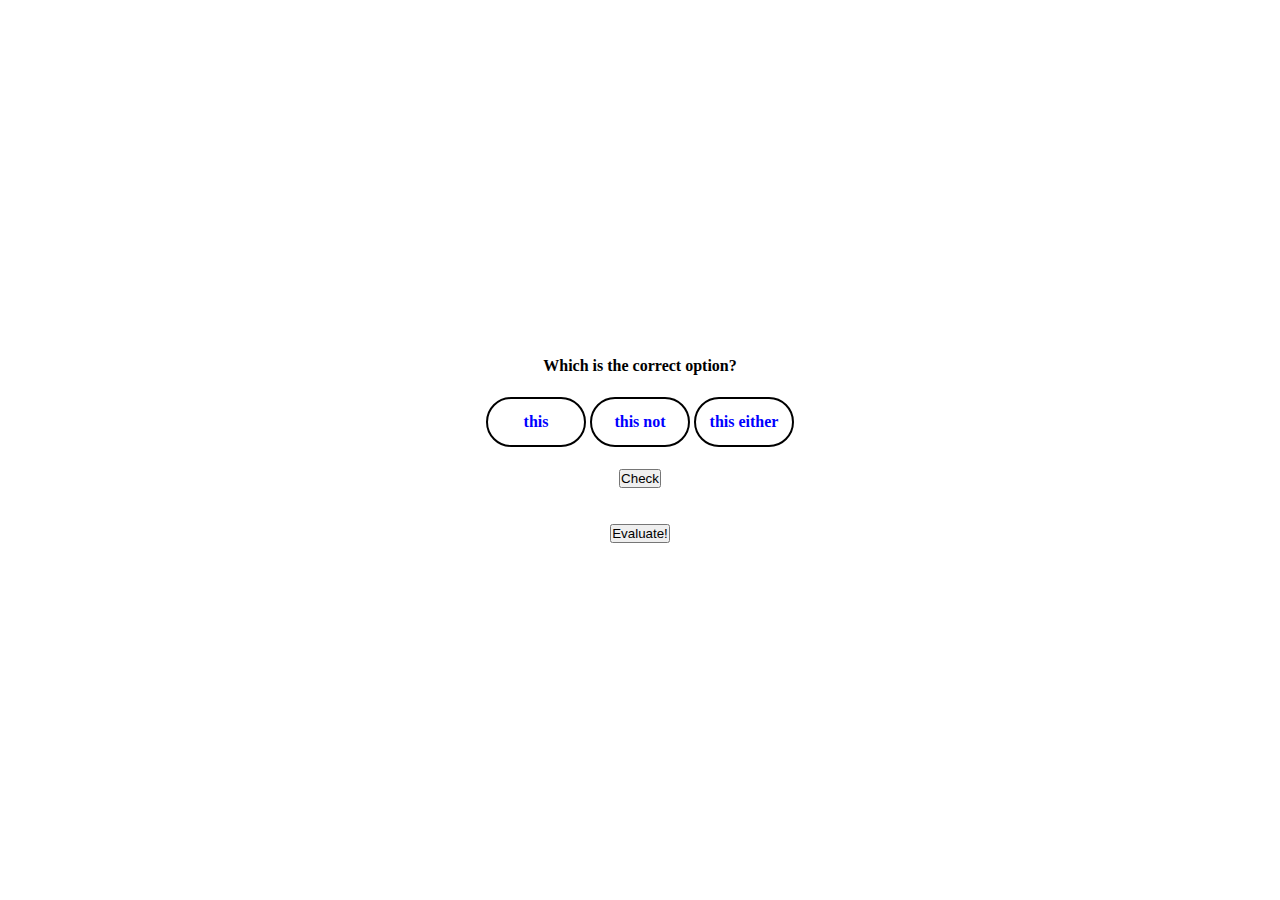
==== CODE_SAMPLE_BASIC/index.html @ 22aaa6a4 "feat: add check button" ====
<!DOCTYPE html>
<html>
  <head>
    <title>Evulpo Exercise Test</title>
    <meta
      name="description"
      content="exercise test full stack developer interview"
    />
    <meta
      name="keywords"
      content="single-choice exercise basic-data-connection"
    />
    <script src="main.js" type="text/javascript"></script>
    <link href="style.css" rel="stylesheet" type="text/css" />
  </head>
  <body>
    <p class="question">Which is the correct option?</p>
    <div id="options-wrapper"></div>

    <!-- Template Part -->
    <button onclick="myEval()">Check</button>
    <div id="check-message"></div>
    <!-- -->
    <br />
    <button onclick="next()" style="display: none" id="next-btn">Next</button>
    <button onclick="getScore()" style="display: none" id="get-score">
      Get Score
    </button>

    <br />
    <!-- Template Part -->
    <button onclick="myEvaluation()">Evaluate!</button>
    <div id="evaluation-message"></div>
    <!-- -->
    <script
      async
      defer
      src="https://apis.google.com/js/api.js"
      onload="this.onload=function(){};handleClientLoad()"
      onreadystatechange="if (this.readyState === 'complete') this.onload()"
    ></script>
  </body>
</html>
---- CODE_SAMPLE_BASIC/style.css ----
* {
  margin: 0;
  padding: 0;
  box-sizing: border-box;
}

body {
  display: flex;
  justify-content: center;
  flex-direction: column;
  align-items: center;
  height: 100vh;
}

.question {
  font-weight: bold;
}
.unchosen {
  transition: all 0.15s;
  border-style: solid;
  border-width: 2px;
}
.chosen {
  transition: all 0.15s;
  border-style: solid;
  border-width: 4px;
}
.option {
  width: 100px;
  height: 50px;
  border-radius: 25px;
  padding-left: auto;
  padding-right: auto;
  margin: 2px;
}
.text {
  font-weight: bold;
  font-size: 16px;
  color: #0000ff;
  text-align: center;
  display: flex;
  justify-content: center;
  align-items: center;
  height: 100%;
}

#options-wrapper {
  display: flex;
  margin: 20px;
}

.error-par {
  color: red;
  font-size: 24px;
}

.succes-par {
  color: green;
  font-size: 24px;
}

.warning-par {
  color: orange;
  font-size: 24px;
}
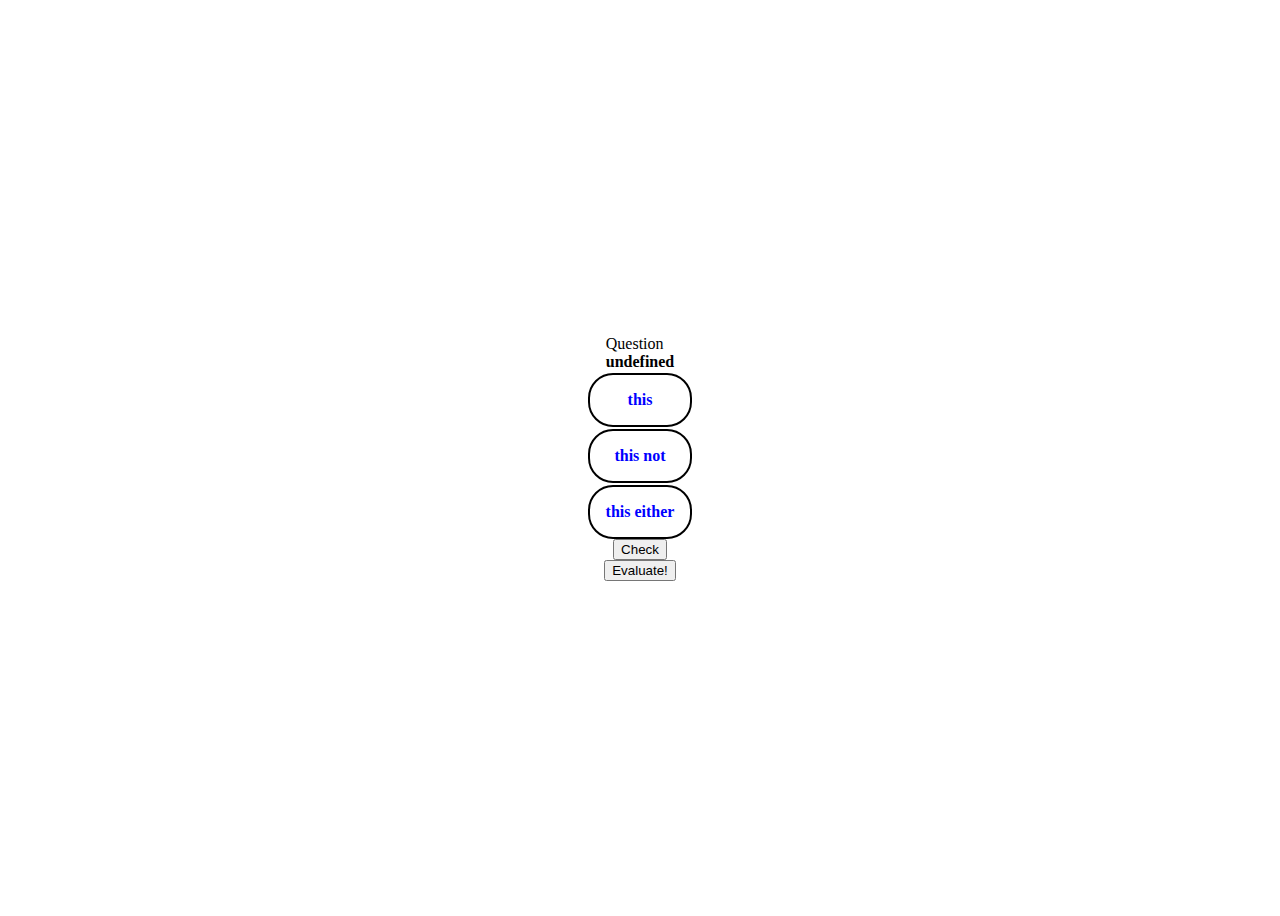
==== commit 103566b9: "feat: add secure for answers and next questions" ====
--- a/CODE_SAMPLE_BASIC/index.html
+++ b/CODE_SAMPLE_BASIC/index.html
@@ -14,24 +14,21 @@
     <link href="style.css" rel="stylesheet" type="text/css" />
   </head>
   <body>
-    <p class="question">Which is the correct option?</p>
+    <div id="question-wrapper">
+      <div>Question</div>
+      <div id="question">Which is the correct option?</div>
+    </div>
     <div id="options-wrapper"></div>
 
-    <!-- Template Part -->
-    <button onclick="myEval()">Check</button>
-    <div id="check-message"></div>
-    <!-- -->
-    <br />
-    <button onclick="next()" style="display: none" id="next-btn">Next</button>
-    <button onclick="getScore()" style="display: none" id="get-score">
-      Get Score
-    </button>
+    <!-- Check Button -->
+    <div>
+      <button id="check-btn" onclick="checkAnswer()">Check</button>
+      <button id="next-btn" onclick="nextQuestion()">Next</button>
+    </div>
 
-    <br />
-    <!-- Template Part -->
     <button onclick="myEvaluation()">Evaluate!</button>
     <div id="evaluation-message"></div>
-    <!-- -->
+    <div id="result"></div>
     <script
       async
       defer
--- a/CODE_SAMPLE_BASIC/style.css
+++ b/CODE_SAMPLE_BASIC/style.css
@@ -1,9 +1,3 @@
-* {
-  margin: 0;
-  padding: 0;
-  box-sizing: border-box;
-}
-
 body {
   display: flex;
   justify-content: center;
@@ -12,7 +6,7 @@
   height: 100vh;
 }
 
-.question {
+#question {
   font-weight: bold;
 }
 .unchosen {
@@ -31,35 +25,29 @@
   border-radius: 25px;
   padding-left: auto;
   padding-right: auto;
-  margin: 2px;
+  margin-top: 2px;
 }
 .text {
   font-weight: bold;
   font-size: 16px;
   color: #0000ff;
   text-align: center;
-  display: flex;
-  justify-content: center;
-  align-items: center;
-  height: 100%;
 }
 
-#options-wrapper {
-  display: flex;
-  margin: 20px;
+.warning {
+  color: orange;
+}
+.error {
+  color: red;
 }
 
-.error-par {
-  color: red;
-  font-size: 24px;
+#result {
+  font-weight: bold;
+  font-size: 16px;
+  text-align: center;
+  transition: all 1s;
 }
 
-.succes-par {
-  color: green;
-  font-size: 24px;
+#next-btn {
+  display: none;
 }
-
-.warning-par {
-  color: orange;
-  font-size: 24px;
-}
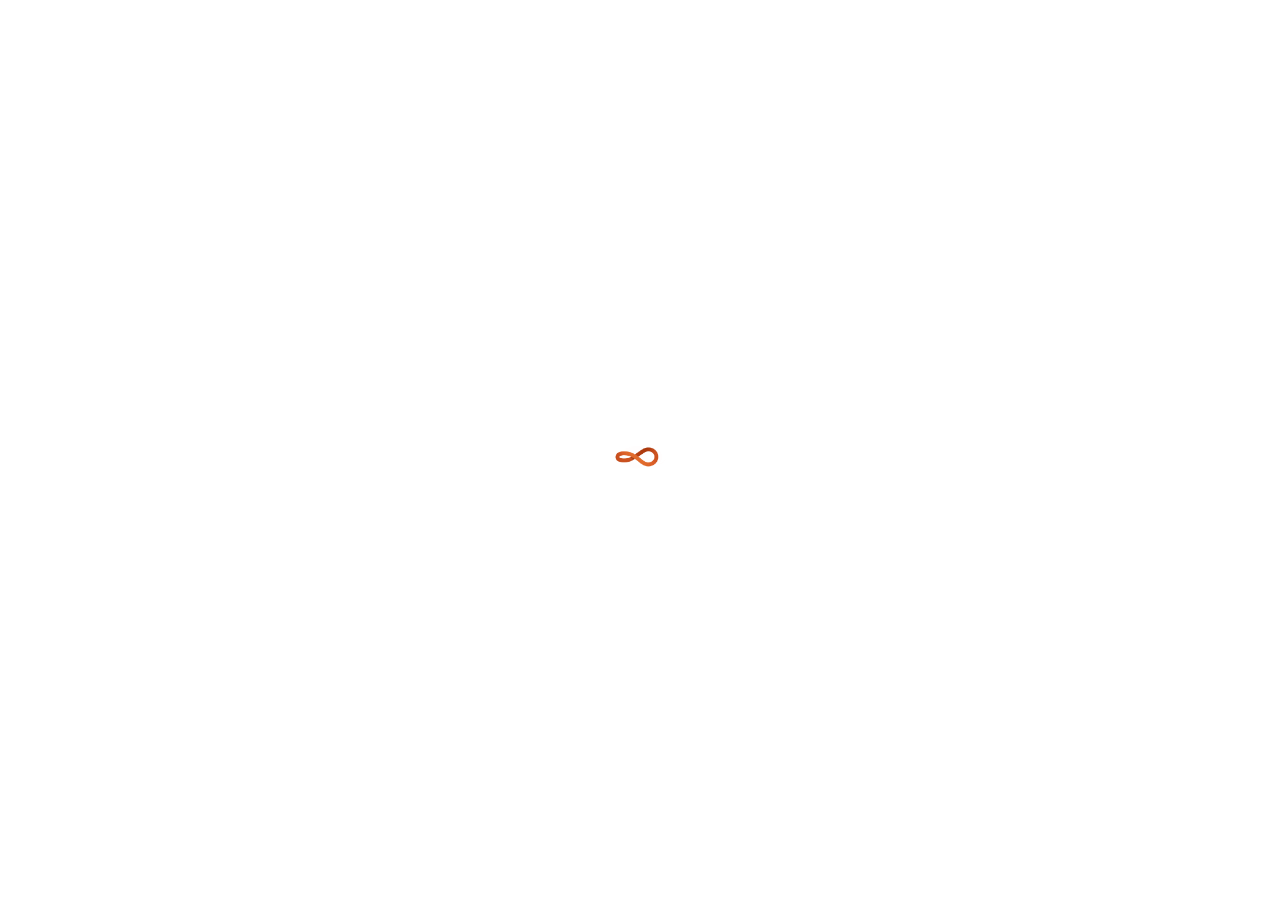
==== commit 92937442: "feat: add new style" ====
--- a/CODE_SAMPLE_BASIC/index.html
+++ b/CODE_SAMPLE_BASIC/index.html
@@ -14,21 +14,26 @@
     <link href="style.css" rel="stylesheet" type="text/css" />
   </head>
   <body>
-    <div id="question-wrapper">
-      <div>Question</div>
-      <div id="question">Which is the correct option?</div>
+    <div id="loading">
+      <img src="./assets/loading.gif" alt="" width="150px" />
     </div>
-    <div id="options-wrapper"></div>
+    <div id="main-wrapper">
+      <div id="question-wrapper">
+        <div>Question</div>
+        <div id="question">Which is the correct option?</div>
+      </div>
+      <div id="options-wrapper"></div>
 
-    <!-- Check Button -->
-    <div>
-      <button id="check-btn" onclick="checkAnswer()">Check</button>
-      <button id="next-btn" onclick="nextQuestion()">Next</button>
+      <!-- Check Button -->
+      <div>
+        <button id="check-btn" onclick="checkAnswer()">Check</button>
+        <button id="next-btn" onclick="nextQuestion()">Next</button>
+      </div>
+
+      <button onclick="myEvaluation()">Evaluate!</button>
+      <div id="evaluation-message"></div>
+      <div id="result"></div>
     </div>
-
-    <button onclick="myEvaluation()">Evaluate!</button>
-    <div id="evaluation-message"></div>
-    <div id="result"></div>
     <script
       async
       defer
--- a/CODE_SAMPLE_BASIC/style.css
+++ b/CODE_SAMPLE_BASIC/style.css
@@ -8,16 +8,15 @@
 
 #question {
   font-weight: bold;
+  font-size: 1.5rem;
 }
 .unchosen {
   transition: all 0.15s;
-  border-style: solid;
-  border-width: 2px;
+  border: 2px solid white;
 }
 .chosen {
   transition: all 0.15s;
-  border-style: solid;
-  border-width: 4px;
+  border: 2px solid #ae2012;
 }
 .option {
   width: 100px;
@@ -25,12 +24,12 @@
   border-radius: 25px;
   padding-left: auto;
   padding-right: auto;
-  margin-top: 2px;
+  margin: 10px;
 }
 .text {
   font-weight: bold;
   font-size: 16px;
-  color: #0000ff;
+  color: black;
   text-align: center;
 }
 
@@ -51,3 +50,127 @@
 #next-btn {
   display: none;
 }
+
+#main-wrapper {
+  display: none;
+}
+
+#options-wrapper {
+  display: flex;
+}
+
+button {
+  width: 100px;
+  margin: 10px;
+  padding: 5px;
+  background-color: #9b2226;
+  color: white;
+  border-radius: 10px;
+  cursor: pointer;
+}
+
+#question-wrapper {
+  position: relative;
+  animation-name: question-wrapper-animation;
+  animation-duration: 0.5s;
+  animation-iteration-count: 1;
+  background-color: #caf0f8;
+  text-align: center;
+  margin: 20px;
+  padding: 20px;
+  border-radius: 25px;
+  border-bottom: 3px solid;
+}
+
+@keyframes question-wrapper-animation {
+  0% {
+    background-color: white;
+    right: 0px;
+    top: -200px;
+  }
+  100% {
+    background-color: #caf0f8;
+    right: 0px;
+    top: 0px;
+  }
+}
+#option0 {
+  position: relative;
+  animation-name: option0animation;
+  animation-duration: 0.5s;
+  animation-iteration-count: 1;
+  background-color: #94d2bd;
+}
+
+@keyframes option0animation {
+  0% {
+    background-color: white;
+    right: 200px;
+    top: -200px;
+  }
+  100% {
+    background-color: #94d2bd;
+    right: 0px;
+    top: 0px;
+  }
+}
+
+#option1 {
+  position: relative;
+  animation-name: option1animation;
+  animation-duration: 0.5s;
+  background-color: #e9d8a6;
+}
+
+@keyframes option1animation {
+  0% {
+    background-color: white;
+    left: 200px;
+    top: -200px;
+  }
+  100% {
+    background-color: #e9d8a6;
+    left: 0px;
+    top: 0px;
+  }
+}
+
+#option2 {
+  position: relative;
+  animation-name: option2animation;
+  animation-duration: 0.5s;
+  background-color: #ee9b00;
+}
+
+@keyframes option2animation {
+  0% {
+    background-color: blue;
+    right: 200px;
+    top: 200px;
+  }
+  100% {
+    background-color: #ee9b00;
+    right: 0px;
+    top: 0px;
+  }
+}
+
+#option3 {
+  position: relative;
+  animation-name: option3animation;
+  animation-duration: 0.5s;
+  background-color: #ca6702;
+}
+
+@keyframes option3animation {
+  0% {
+    background-color: white;
+    left: 200px;
+    top: 200px;
+  }
+  100% {
+    background-color: #ca6702;
+    left: 0px;
+    top: 0px;
+  }
+}
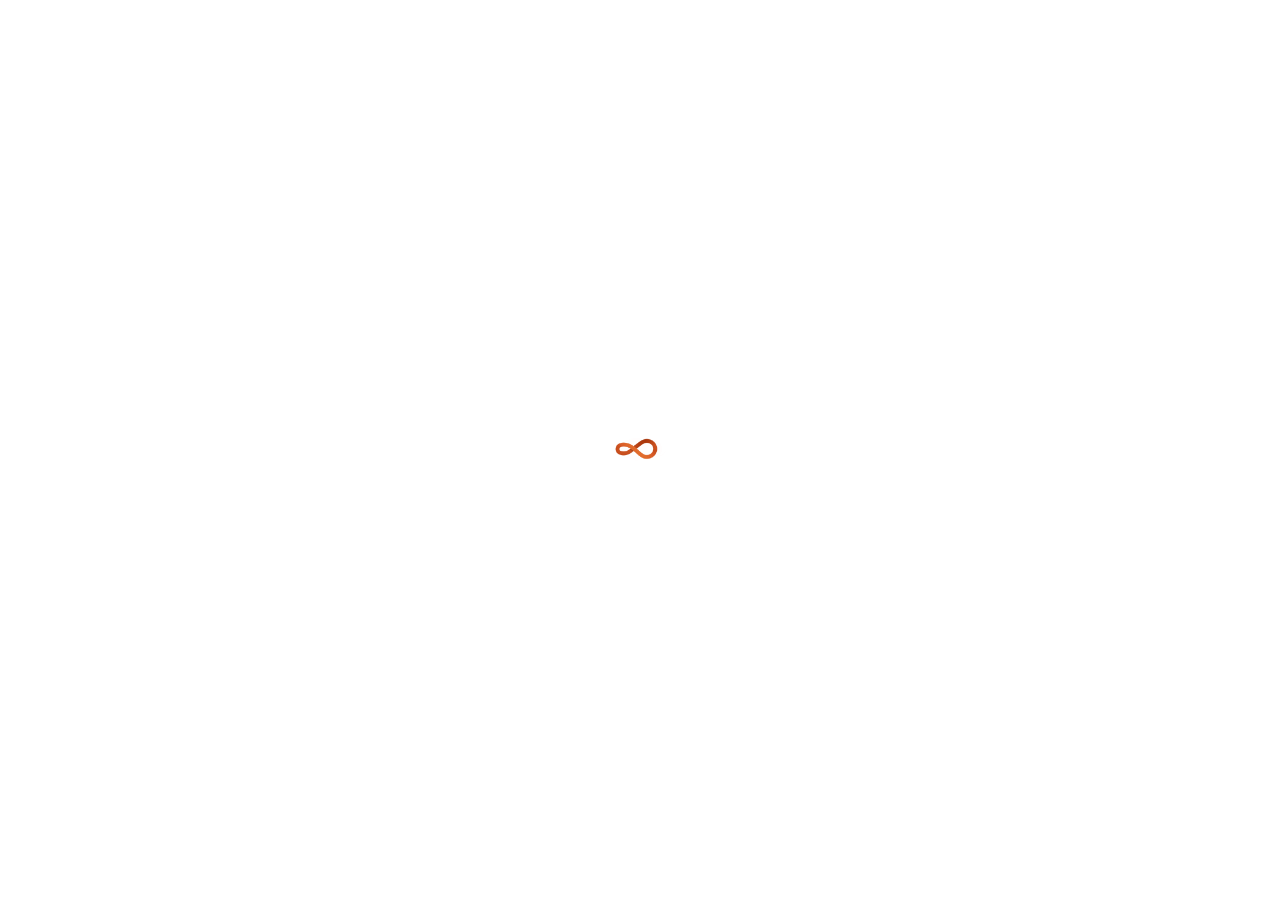
==== commit f55c3daa: "feat: add audios" ====
--- a/CODE_SAMPLE_BASIC/index.html
+++ b/CODE_SAMPLE_BASIC/index.html
@@ -14,6 +14,14 @@
     <link href="style.css" rel="stylesheet" type="text/css" />
   </head>
   <body>
+    <audio id="correct-audio">
+      <source src="./assets/correct.mp3" type="audio/mpeg" />
+      Your browser does not support the audio element.
+    </audio>
+    <audio id="wrong-audio">
+      <source src="./assets/wrong.mp3" type="audio/mpeg" />
+      Your browser does not support the audio element.
+    </audio>
     <div id="loading">
       <img src="./assets/loading.gif" alt="" width="150px" />
     </div>
@@ -25,13 +33,13 @@
       <div id="options-wrapper"></div>
 
       <!-- Check Button -->
-      <div>
+      <div class="button-wrapper">
         <button id="check-btn" onclick="checkAnswer()">Check</button>
         <button id="next-btn" onclick="nextQuestion()">Next</button>
+        <!-- <button onclick="myEvaluation()">Evaluate!</button> -->
       </div>
 
-      <button onclick="myEvaluation()">Evaluate!</button>
-      <div id="evaluation-message"></div>
+      <!-- <div id="evaluation-message"></div> -->
       <div id="result"></div>
     </div>
     <script
--- a/CODE_SAMPLE_BASIC/style.css
+++ b/CODE_SAMPLE_BASIC/style.css
@@ -1,4 +1,5 @@
 body {
+  margin: 0;
   display: flex;
   justify-content: center;
   flex-direction: column;
@@ -41,10 +42,44 @@
 }
 
 #result {
-  font-weight: bold;
+  /* font-weight: bold;
   font-size: 16px;
   text-align: center;
   transition: all 1s;
+  border-radius: 50px;
+  border-top: 1px solid;
+  width: 100vw;
+  display: none;
+  animation-name: result-animation;
+  animation-duration: 0.5s;
+  animation-iteration-count: 1;
+  background-color: white; */
+
+  width: 100vw;
+  text-align: center;
+  margin-top: 25px;
+  display: none;
+  /* height: 100%; */
+
+  border-top: 1px solid;
+  position: relative;
+  animation-name: result-animation;
+  animation-duration: 1s;
+  border-radius: 50px;
+}
+
+@keyframes result-animation {
+  0% {
+    background-color: red;
+    left: 0px;
+    top: 250px;
+  }
+  100% {
+    background-color: white;
+    border-radius: 50px;
+    left: 0px;
+    top: 0px;
+  }
 }
 
 #next-btn {
@@ -57,6 +92,7 @@
 
 #options-wrapper {
   display: flex;
+  justify-content: center;
 }
 
 button {
@@ -69,6 +105,11 @@
   cursor: pointer;
 }
 
+.button-wrapper {
+  display: flex;
+  justify-content: center;
+}
+
 #question-wrapper {
   position: relative;
   animation-name: question-wrapper-animation;
@@ -94,6 +135,7 @@
     top: 0px;
   }
 }
+
 #option0 {
   position: relative;
   animation-name: option0animation;
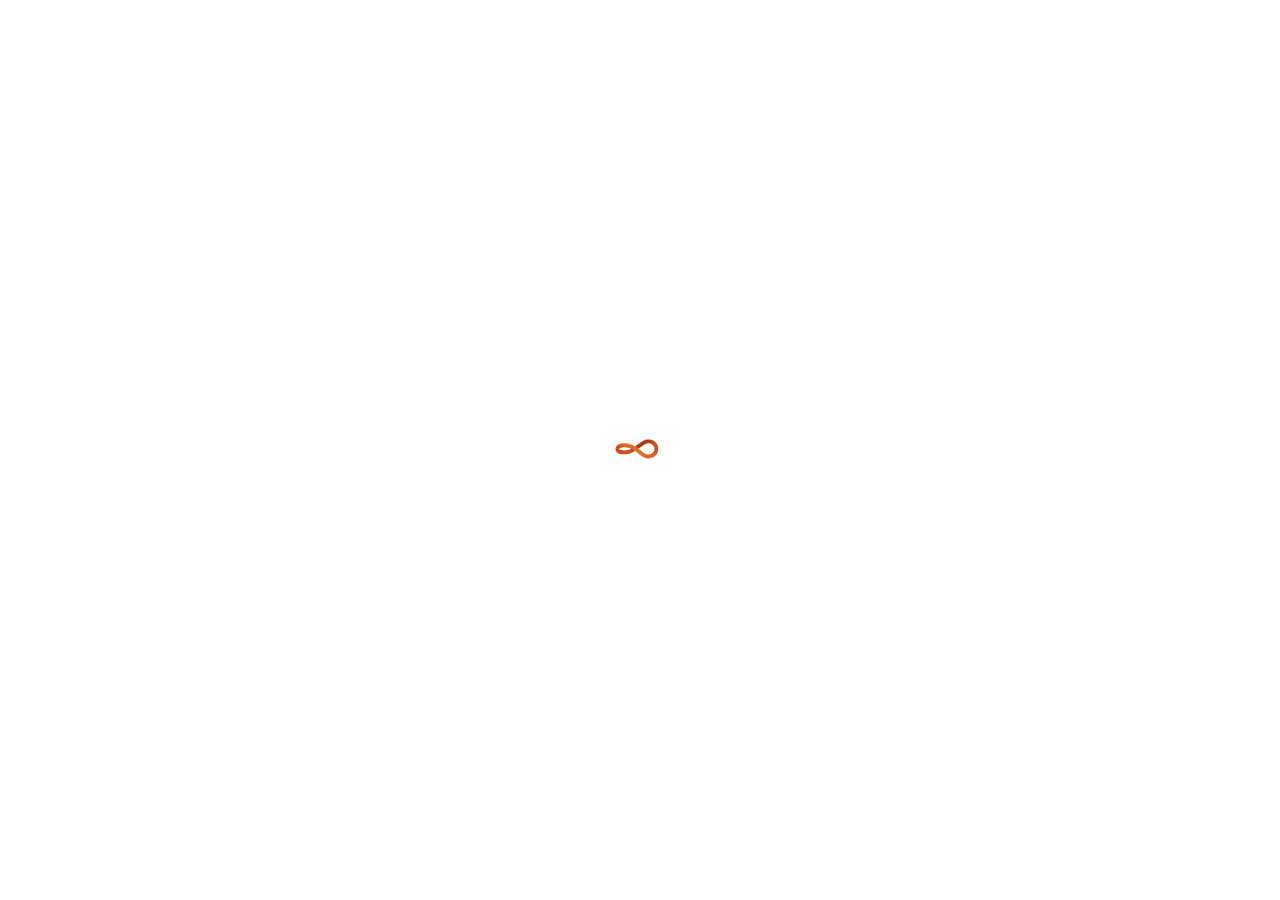
==== commit 06a492ed: "feat: remove comment out and styling" ====
--- a/CODE_SAMPLE_BASIC/index.html
+++ b/CODE_SAMPLE_BASIC/index.html
@@ -36,10 +36,8 @@
       <div class="button-wrapper">
         <button id="check-btn" onclick="checkAnswer()">Check</button>
         <button id="next-btn" onclick="nextQuestion()">Next</button>
-        <!-- <button onclick="myEvaluation()">Evaluate!</button> -->
+        <button id="reset-btn" onclick="reset()">Reset</button>
       </div>
-
-      <!-- <div id="evaluation-message"></div> -->
       <div id="result"></div>
     </div>
     <script
--- a/CODE_SAMPLE_BASIC/style.css
+++ b/CODE_SAMPLE_BASIC/style.css
@@ -20,13 +20,17 @@
   border: 2px solid #ae2012;
 }
 .option {
-  width: 100px;
+  width: 200px;
   height: 50px;
   border-radius: 25px;
   padding-left: auto;
   padding-right: auto;
   margin: 10px;
 }
+.option:hover {
+  cursor: pointer;
+  border: 2px solid #005f73;
+}
 .text {
   font-weight: bold;
   font-size: 16px;
@@ -36,32 +40,46 @@
 
 .warning {
   color: orange;
+  font-weight: bold;
+  font-size: 2rem;
+  padding: 25px;
+  height: 200px;
+  background: linear-gradient(#ffe8d6, #fff);
+  border-top: 5px solid green;
+  border-radius: 50px;
 }
 .error {
   color: red;
+  font-weight: bold;
+  font-size: 2rem;
+  padding: 25px;
+  height: 200px;
+  background: linear-gradient(#ffe8d6, #fff);
+  border-top: 5px solid green;
+  border-radius: 50px;
+}
+
+.success {
+  color: green;
+  font-weight: bold;
+  font-size: 2rem;
+  padding: 25px;
+  height: 200px;
+  background: linear-gradient(#ffe8d6, #fff);
+  border-top: 5px solid green;
+  border-radius: 50px;
+}
+
+#reset-btn {
+  display: none;
 }
 
 #result {
-  /* font-weight: bold;
-  font-size: 16px;
-  text-align: center;
-  transition: all 1s;
-  border-radius: 50px;
-  border-top: 1px solid;
-  width: 100vw;
-  display: none;
-  animation-name: result-animation;
-  animation-duration: 0.5s;
-  animation-iteration-count: 1;
-  background-color: white; */
-
   width: 100vw;
   text-align: center;
   margin-top: 25px;
   display: none;
-  /* height: 100%; */
-
-  border-top: 1px solid;
+  /* border-top: 2px solid; */
   position: relative;
   animation-name: result-animation;
   animation-duration: 1s;
@@ -70,13 +88,10 @@
 
 @keyframes result-animation {
   0% {
-    background-color: red;
     left: 0px;
     top: 250px;
   }
   100% {
-    background-color: white;
-    border-radius: 50px;
     left: 0px;
     top: 0px;
   }
@@ -93,6 +108,7 @@
 #options-wrapper {
   display: flex;
   justify-content: center;
+  flex-wrap: wrap;
 }
 
 button {
@@ -186,7 +202,7 @@
 
 @keyframes option2animation {
   0% {
-    background-color: blue;
+    background-color: white;
     right: 200px;
     top: 200px;
   }
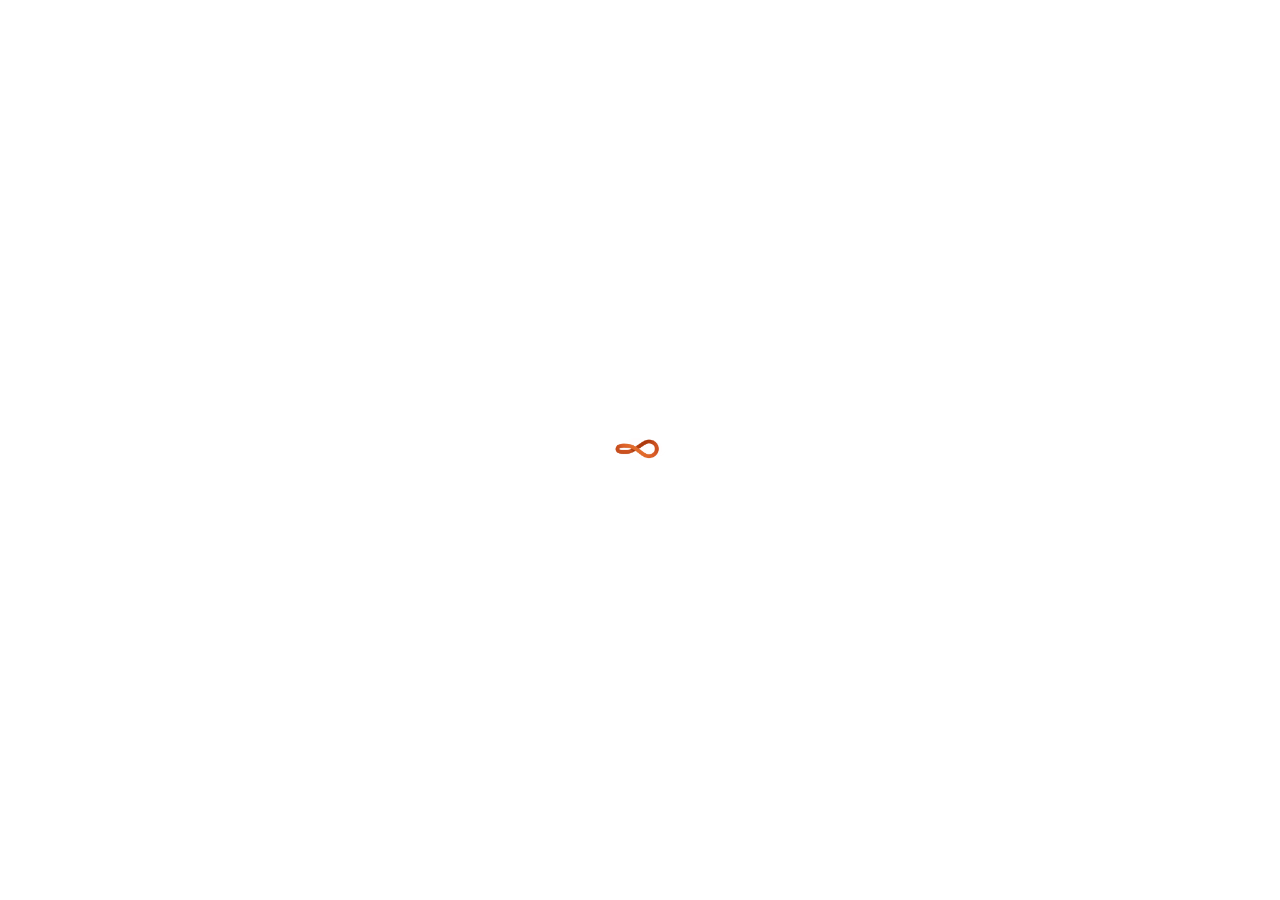
==== commit 7d6cd0ae: "feat: add favicon" ====
--- a/CODE_SAMPLE_BASIC/index.html
+++ b/CODE_SAMPLE_BASIC/index.html
@@ -12,6 +12,7 @@
     />
     <script src="main.js" type="text/javascript"></script>
     <link href="style.css" rel="stylesheet" type="text/css" />
+    <link rel="icon" type="image/x-icon" href="./assets/favicon.ico" />
   </head>
   <body>
     <audio id="correct-audio">
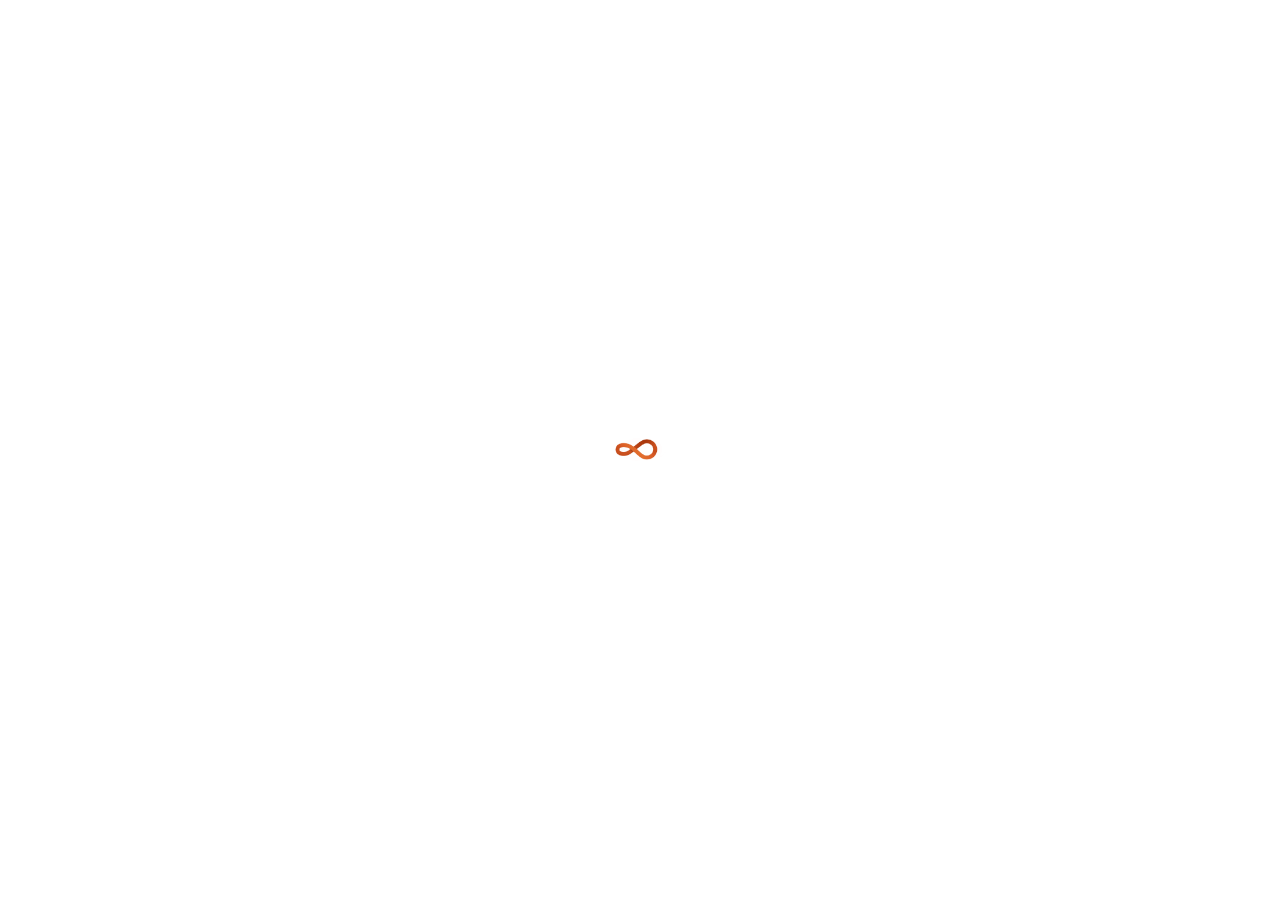
==== commit 0db02907: "feat: set styleing of options" ====
--- a/CODE_SAMPLE_BASIC/index.html
+++ b/CODE_SAMPLE_BASIC/index.html
@@ -13,6 +13,10 @@
     <script src="main.js" type="text/javascript"></script>
     <link href="style.css" rel="stylesheet" type="text/css" />
     <link rel="icon" type="image/x-icon" href="./assets/favicon.ico" />
+    <link
+      href="https://fonts.googleapis.com/css2?family=Lato&display=swap"
+      rel="stylesheet"
+    />
   </head>
   <body>
     <audio id="correct-audio">
--- a/CODE_SAMPLE_BASIC/style.css
+++ b/CODE_SAMPLE_BASIC/style.css
@@ -1,3 +1,8 @@
+* {
+  font-family: "Lato", sans-serif;
+  color: rgb(97, 92, 92);
+}
+
 body {
   margin: 0;
   display: flex;
@@ -13,12 +18,13 @@
 }
 .unchosen {
   transition: all 0.15s;
-  border: 2px solid white;
 }
 .chosen {
   transition: all 0.15s;
-  border: 2px solid #ae2012;
-}
+  /* border: 2px solid #ae2012; */
+  background-color: #e9d8a6;
+}
+
 .option {
   width: 200px;
   height: 50px;
@@ -27,19 +33,25 @@
   padding-right: auto;
   margin: 10px;
 }
-.option:hover {
-  cursor: pointer;
-  border: 2px solid #005f73;
-}
+
 .text {
   font-weight: bold;
   font-size: 16px;
-  color: black;
   text-align: center;
+  color: #ee9b00;
 }
 
 .warning {
   color: orange;
+  font-weight: bold;
+  font-size: 2rem;
+  padding: 25px;
+  height: 200px;
+  background: linear-gradient(#ffe8d6, #fff);
+  border-radius: 50px;
+}
+.error {
+  color: red;
   font-weight: bold;
   font-size: 2rem;
   padding: 25px;
@@ -48,8 +60,9 @@
   border-top: 5px solid green;
   border-radius: 50px;
 }
-.error {
-  color: red;
+
+.success {
+  color: green;
   font-weight: bold;
   font-size: 2rem;
   padding: 25px;
@@ -59,17 +72,6 @@
   border-radius: 50px;
 }
 
-.success {
-  color: green;
-  font-weight: bold;
-  font-size: 2rem;
-  padding: 25px;
-  height: 200px;
-  background: linear-gradient(#ffe8d6, #fff);
-  border-top: 5px solid green;
-  border-radius: 50px;
-}
-
 #reset-btn {
   display: none;
 }
@@ -77,13 +79,12 @@
 #result {
   width: 100vw;
   text-align: center;
-  margin-top: 25px;
+
   display: none;
   /* border-top: 2px solid; */
   position: relative;
   animation-name: result-animation;
   animation-duration: 1s;
-  border-radius: 50px;
 }
 
 @keyframes result-animation {
@@ -112,13 +113,18 @@
 }
 
 button {
-  width: 100px;
-  margin: 10px;
-  padding: 5px;
-  background-color: #9b2226;
+  border: 3px solid #005f73;
+  border-radius: 25px;
+  background-color: white;
+  cursor: pointer;
+  padding: 10px;
+  width: 150px;
+  font-size: 1.25rem;
+}
+
+button:hover {
+  background-color: #005f73;
   color: white;
-  border-radius: 10px;
-  cursor: pointer;
 }
 
 .button-wrapper {
@@ -136,7 +142,7 @@
   margin: 20px;
   padding: 20px;
   border-radius: 25px;
-  border-bottom: 3px solid;
+  box-shadow: 0px 0px 10px #005f73;
 }
 
 @keyframes question-wrapper-animation {
@@ -157,17 +163,15 @@
   animation-name: option0animation;
   animation-duration: 0.5s;
   animation-iteration-count: 1;
-  background-color: #94d2bd;
+  border: 2px solid #ee9b00;
 }
 
 @keyframes option0animation {
   0% {
-    background-color: white;
     right: 200px;
     top: -200px;
   }
   100% {
-    background-color: #94d2bd;
     right: 0px;
     top: 0px;
   }
@@ -177,17 +181,15 @@
   position: relative;
   animation-name: option1animation;
   animation-duration: 0.5s;
-  background-color: #e9d8a6;
+  border: 2px solid #ee9b00;
 }
 
 @keyframes option1animation {
   0% {
-    background-color: white;
     left: 200px;
     top: -200px;
   }
   100% {
-    background-color: #e9d8a6;
     left: 0px;
     top: 0px;
   }
@@ -197,17 +199,15 @@
   position: relative;
   animation-name: option2animation;
   animation-duration: 0.5s;
-  background-color: #ee9b00;
+  border: 2px solid #ee9b00;
 }
 
 @keyframes option2animation {
   0% {
-    background-color: white;
     right: 200px;
     top: 200px;
   }
   100% {
-    background-color: #ee9b00;
     right: 0px;
     top: 0px;
   }
@@ -217,18 +217,26 @@
   position: relative;
   animation-name: option3animation;
   animation-duration: 0.5s;
-  background-color: #ca6702;
+  border: 2px solid #ee9b00;
 }
 
 @keyframes option3animation {
   0% {
-    background-color: white;
     left: 200px;
     top: 200px;
   }
   100% {
-    background-color: #ca6702;
-    left: 0px;
-    top: 0px;
-  }
-}
+    left: 0px;
+    top: 0px;
+  }
+}
+
+.option:hover {
+  background-color: #ee9b00;
+  cursor: pointer;
+  color: white;
+}
+
+.option:hover .text {
+  color: white;
+}
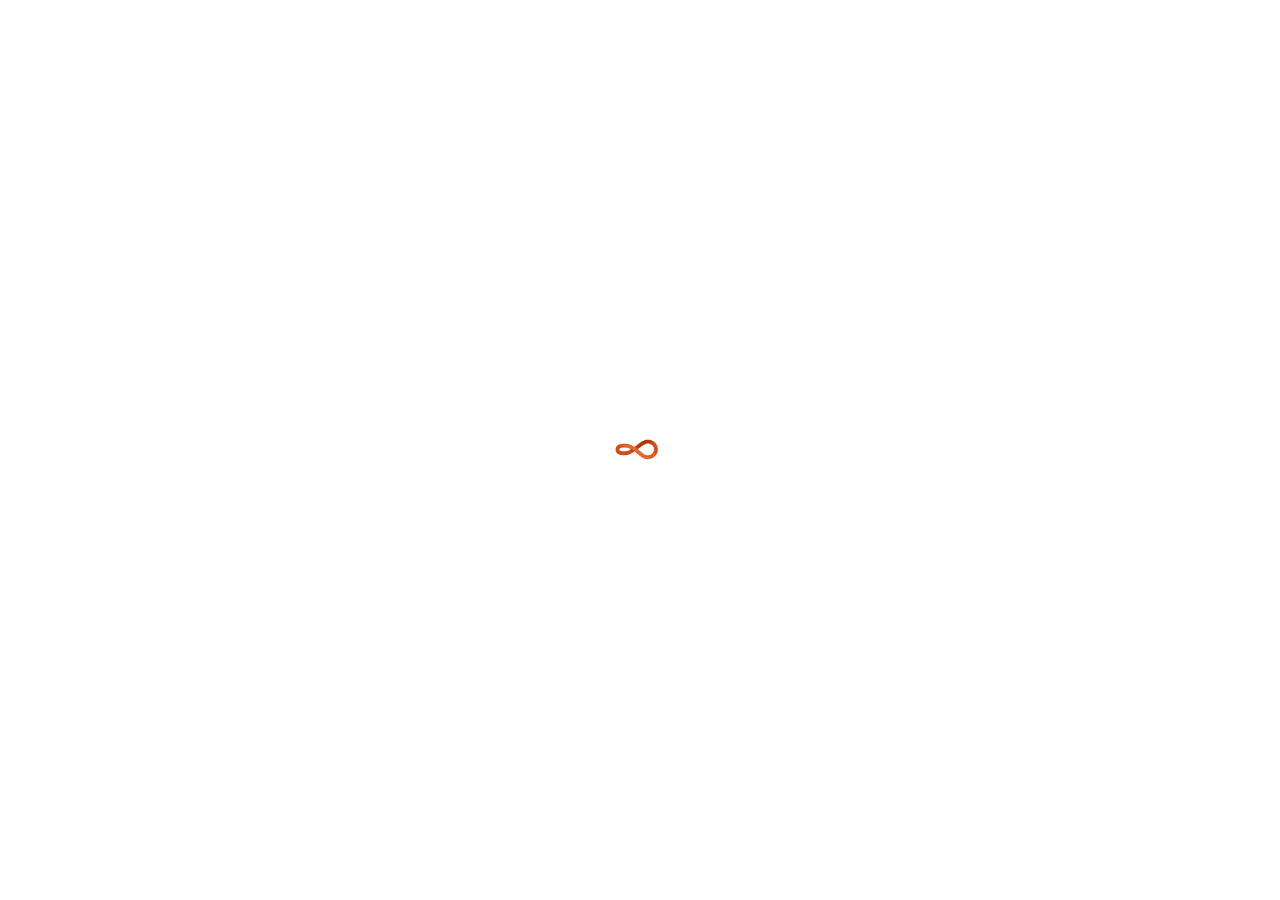
==== commit 21d921ea: "feat: add progress bar" ====
--- a/CODE_SAMPLE_BASIC/index.html
+++ b/CODE_SAMPLE_BASIC/index.html
@@ -31,6 +31,17 @@
       <img src="./assets/loading.gif" alt="" width="150px" />
     </div>
     <div id="main-wrapper">
+      <div id="result-bar">
+        <p id="bar-1">1</p>
+        <p id="bar-2">2</p>
+        <p id="bar-3">3</p>
+        <p id="bar-4">4</p>
+        <p id="bar-5">5</p>
+        <p id="bar-6">6</p>
+        <p id="bar-7">7</p>
+        <p id="bar-8">8</p>
+        <p id="bar-9">9</p>
+      </div>
       <div id="question-wrapper">
         <div>Question</div>
         <div id="question">Which is the correct option?</div>
--- a/CODE_SAMPLE_BASIC/style.css
+++ b/CODE_SAMPLE_BASIC/style.css
@@ -1,6 +1,7 @@
 * {
   font-family: "Lato", sans-serif;
   color: rgb(97, 92, 92);
+  transition: all 1s;
 }
 
 body {
@@ -42,23 +43,21 @@
 }
 
 .warning {
-  color: orange;
+  color: black;
   font-weight: bold;
   font-size: 2rem;
   padding: 25px;
-  height: 200px;
+  border-top: 1px solid orange;
   background: linear-gradient(#ffe8d6, #fff);
-  border-radius: 50px;
 }
 .error {
   color: red;
   font-weight: bold;
   font-size: 2rem;
   padding: 25px;
-  height: 200px;
+
   background: linear-gradient(#ffe8d6, #fff);
-  border-top: 5px solid green;
-  border-radius: 50px;
+  border-top: 1px solid red;
 }
 
 .success {
@@ -66,33 +65,34 @@
   font-weight: bold;
   font-size: 2rem;
   padding: 25px;
-  height: 200px;
   background: linear-gradient(#ffe8d6, #fff);
-  border-top: 5px solid green;
+  border-top: 1px solid green;
+}
+
+#reset-btn {
+  display: none;
+}
+
+#result {
+  width: 100%;
+  text-align: center;
+  /* height: 200px; */
   border-radius: 50px;
-}
-
-#reset-btn {
-  display: none;
-}
-
-#result {
-  width: 100vw;
-  text-align: center;
-
+  /* margin: -20px; */
   display: none;
   /* border-top: 2px solid; */
   position: relative;
   animation-name: result-animation;
   animation-duration: 1s;
+  animation-direction: alternate-reverse;
 }
 
 @keyframes result-animation {
-  0% {
-    left: 0px;
-    top: 250px;
-  }
-  100% {
+  100% {
+    left: 0px;
+    top: 200px;
+  }
+  0% {
     left: 0px;
     top: 0px;
   }
@@ -104,6 +104,11 @@
 
 #main-wrapper {
   display: none;
+  border: 1px solid #e9d8a6;
+  margin: 5px;
+  border-radius: 5px;
+  box-shadow: 0px 0px 10px #caf0f8;
+  padding: 20px;
 }
 
 #options-wrapper {
@@ -120,6 +125,9 @@
   padding: 10px;
   width: 150px;
   font-size: 1.25rem;
+  font-weight: bold;
+  font-size: 16px;
+  text-align: center;
 }
 
 button:hover {
@@ -141,7 +149,7 @@
   text-align: center;
   margin: 20px;
   padding: 20px;
-  border-radius: 25px;
+  border-radius: 10px;
   box-shadow: 0px 0px 10px #005f73;
 }
 
@@ -240,3 +248,23 @@
 .option:hover .text {
   color: white;
 }
+
+#result-bar {
+  height: 50px;
+  background-color: #ccc;
+  border-radius: 25px;
+  display: flex;
+  justify-content: space-around;
+  align-items: center;
+}
+
+#result-bar p {
+  font-weight: bold;
+  border-radius: 50%;
+  background-color: whitesmoke;
+  width: 35px;
+  height: 35px;
+  display: flex;
+  justify-content: center;
+  align-items: center;
+}
